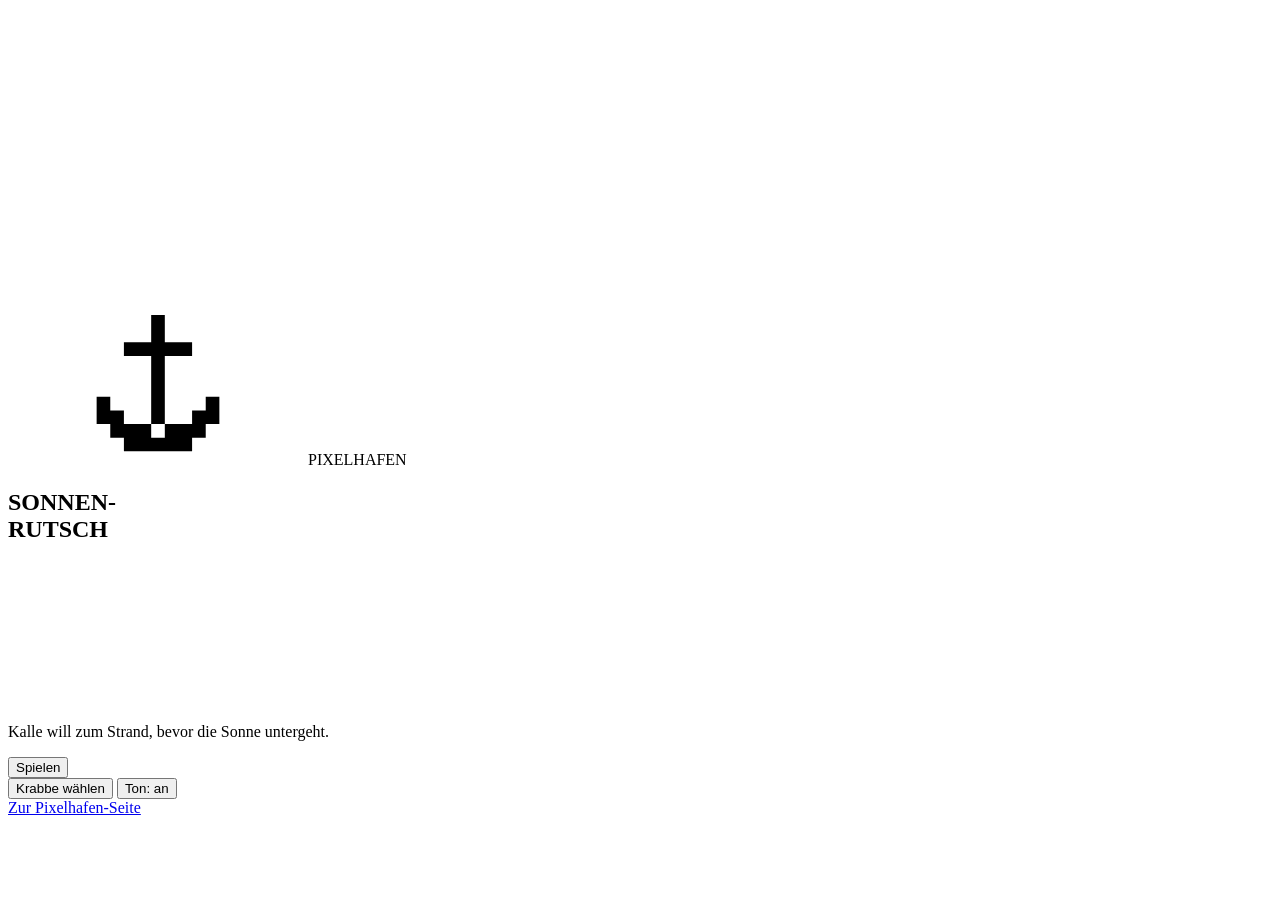
==== quelle/kopf.html @ 20988dbb "Stärkere Schwerkraft in der Luft, Muscheln zum Sammeln Co-Authored-By: Claude Opus 5.5 <noreply@anth" ====
<!DOCTYPE html>
<html lang="de">
<head>
<meta charset="UTF-8">
<meta name="viewport" content="width=device-width, initial-scale=1, viewport-fit=cover">
<title>Sonnenrutsch – Pixelhafen</title>
<meta name="description" content="Kalle die Krabbe rutscht über Dünen, Inseln und Klippen und fliegt über die Hügelkuppen – bevor die Sonne untergeht. Ein-Tasten-Spiel, 12 Strecken. Kostenlos, ohne Anmeldung, ohne Werbung.">
<link rel="manifest" href="manifest.webmanifest">
<meta name="theme-color" content="#10243A">
<meta name="mobile-web-app-capable" content="yes">
<meta name="apple-mobile-web-app-capable" content="yes">
<meta name="apple-mobile-web-app-title" content="Sonnenrutsch">
<meta name="apple-mobile-web-app-status-bar-style" content="black">
<link rel="apple-touch-icon" href="icons/apple-touch-icon.png">
<link rel="icon" type="image/png" sizes="192x192" href="icons/icon-192.png">
<style>
%%BASIS_CSS%%

  /* ---------- Anzeige im Spiel ---------- */
  #hud {
    position: absolute;
    top: 8px; left: 8px; right: 8px;
    z-index: 2;
    display: flex;
    align-items: flex-start;
    gap: 8px;
    pointer-events: none;
  }
  .hudblock {
    flex: 1 1 auto;
    min-width: 0;
    max-width: 520px;
    display: grid;
    gap: 6px;
    padding: 7px 10px 8px;
    background: rgba(16, 36, 58, 0.8);
    border: 2px solid rgba(255, 244, 220, 0.3);
    border-radius: 12px;
  }
  .hudzeile { display: grid; grid-template-columns: 22px 1fr auto; align-items: center; gap: 8px; }
  .hudzeile .ico { width: 22px; height: 22px; display: grid; place-items: center; }
  .hudzeile b { font: 11px/1 var(--retro); color: var(--gelb); min-width: 44px; text-align: right; font-weight: 400; }
  .balken { position: relative; height: 12px; border-radius: 6px; background: rgba(255, 244, 220, 0.16); overflow: visible; }
  .balken > i { position: absolute; left: 0; top: 0; bottom: 0; border-radius: 6px; }
  #tagFuellung { width: 100%; background: linear-gradient(90deg, #ff6a4a, #ffb259 45%, #ffe27a); }
  #wegFuellung { width: 0; background: var(--tuerkis); }
  #wegKrabbe { position: absolute; top: 50%; width: 14px; height: 14px; margin: -7px 0 0 -7px; border-radius: 50%; background: #e8503a; border: 2px solid #3a1418; }
  #wegZiel { position: absolute; right: -4px; top: -6px; width: 10px; height: 22px; }
  #hudTag.knapp b { color: #ff9a7a; }
  #hudTag.knapp #tagFuellung { animation: puls 0.8s ease-in-out infinite; }
  @keyframes puls { 50% { filter: brightness(1.5); } }
  #hudName { display: flex; align-items: center; gap: 6px; font: 600 13px/1.2 var(--body); color: var(--muted); white-space: nowrap; overflow: hidden; }
  #hudTitel { flex: 1 1 auto; min-width: 0; overflow: hidden; text-overflow: ellipsis; }
  #hudMuscheln { display: inline-flex; align-items: center; gap: 5px; flex: none; color: var(--text); font: 11px/1 var(--retro); }
  #hudMuscheln svg { width: 18px; height: 16px; }
  #hudMuscheln.plopp { animation: plopp 0.25s ease-out; }
  @keyframes plopp { 40% { transform: scale(1.3); } }
  #hudName span { color: var(--gelb); font: 10px/1 var(--retro); margin-right: 6px; }
  .hudrechts { display: flex; gap: 6px; margin-left: auto; }
  .rund {
    display: grid; place-items: center;
    width: 44px; height: 44px; padding: 0;
    color: var(--text); cursor: pointer;
    background: rgba(16, 36, 58, 0.82);
    border: 2px solid rgba(255, 244, 220, 0.35);
    border-radius: 12px;
    pointer-events: auto; touch-action: manipulation;
  }
  .rund:hover { background: rgba(31, 64, 102, 0.95); }
  .rund svg { width: 18px; height: 18px; }
  :root:not([data-zustand="bereit"]):not([data-zustand="lauf"]):not([data-zustand="ende"]) #hud { visibility: hidden; }

  /* Kette perfekter Landungen */
  #kette { position: absolute; top: 96px; left: 50%; transform: translateX(-50%); z-index: 2; padding: 4px 10px; color: var(--auf-gelb); background: var(--gelb); border-radius: 8px; font: 10px/1.6 var(--retro); pointer-events: none; }

  /* Erklärung vor dem Start, direkt im Spiel */
  #erklaerung {
    position: absolute; left: 50%; top: 54%;
    z-index: 2;
    width: min(440px, calc(100% - 24px));
    transform: translate(-50%, -50%);
    padding: 14px 16px;
    background: rgba(16, 36, 58, 0.88);
    border: 3px solid var(--gelb);
    border-radius: 14px;
    pointer-events: none;
    text-align: center;
  }
  #erklaerung h2 { font: 12px/1.6 var(--retro); color: var(--gelb); }
  #erklaerung ul { list-style: none; margin: 10px 0 8px; padding: 0; display: grid; gap: 6px; text-align: left; }
  #erklaerung li { display: grid; grid-template-columns: 34px 1fr; align-items: center; gap: 8px; font-size: 15px; line-height: 1.3; }
  #erklaerung li i { display: grid; place-items: center; width: 34px; height: 30px; border-radius: 8px; background: var(--surface-2); font-style: normal; font: 9px/1 var(--retro); color: var(--gelb); }
  #erklaerung .los { margin: 8px 0 0; font: 11px/1.6 var(--retro); color: var(--text); animation: puls 1.2s ease-in-out infinite; }
  :root:not([data-zustand="bereit"]) #erklaerung { display: none; }

  #hinweis {
    position: absolute; left: 50%; bottom: max(14px, env(safe-area-inset-bottom));
    z-index: 2;
    transform: translateX(-50%);
    width: max-content; max-width: calc(100% - 24px);
    padding: 8px 14px;
    color: var(--text);
    background: rgba(16, 36, 58, 0.86);
    border: 2px solid var(--tuerkis);
    border-radius: 12px;
    font: 600 16px/1.35 var(--body);
    text-align: center;
    pointer-events: none;
  }

  .nurTouch { display: none; }
  .touch .nurTouch { display: inline; }
  .touch .nurMaus { display: none; }

  #startKrabbe { display: block; width: 176px; height: 144px; margin: 6px auto 0; }
  .gebiet { --g: var(--tuerkis); }
  @media (min-width: 561px) { .karten { grid-template-columns: repeat(3, minmax(0, 1fr)); } }
  .karte .best { color: var(--muted); font: 600 12px/1.2 var(--body); }

  @media (max-width: 520px) {
    #hud { top: 6px; left: 6px; right: 6px; gap: 6px; }
    .hudblock { padding: 6px 8px; gap: 5px; }
    .hudzeile { grid-template-columns: 18px 1fr auto; gap: 6px; }
    .hudzeile .ico { width: 18px; height: 18px; }
    .hudzeile b { font-size: 9px; min-width: 36px; }
    .rund { width: 40px; height: 40px; }
    .hudrechts { flex-direction: column; gap: 4px; }
    #kette { top: 84px; }
    #erklaerung li { font-size: 14px; }
    #hinweis { font-size: 15px; }
  }
  @media (orientation: landscape) and (max-height: 500px) {
    #startKrabbe { width: 92px; height: 75px; margin-top: 0; }
    .unterzeile { margin-top: 4px; font-size: 15px; }
    h1 { font-size: 18px; }
    .hudblock { max-width: 380px; padding: 5px 8px; gap: 4px; }
    #hudName { font-size: 12px; }
    #erklaerung { top: 58%; padding: 10px 14px; }
    #erklaerung ul { margin: 6px 0 4px; gap: 4px; }
    #erklaerung li { font-size: 14px; }
    #kette { top: 80px; }
  }
</style>
</head>
<body>

<svg width="0" height="0" style="position:absolute" aria-hidden="true">
  <symbol id="logo" viewBox="0 0 11 11"><path fill="currentColor" d="M5 0h1v2H5zM3 2h5v1H3zM5 3h1v5H5zM1 6h1v1H1zM9 6h1v1H9zM1 7h2v1H1zM8 7h2v1H8zM2 8h3v1H2zM6 8h3v1H6zM3 9h5v1H3z"/></symbol>
  <symbol id="schloss" viewBox="0 0 16 16"><path fill="currentColor" d="M5 2h6v1H5zM4 3h1v4H4zM11 3h1v4h-1zM3 7h10v7H3zM7 9h2v3H7z"/></symbol>
  <symbol id="sonne" viewBox="0 0 22 22"><circle cx="11" cy="11" r="5.5" fill="#ffd35a" stroke="#c9962a" stroke-width="1.2"/><g stroke="#ffd35a" stroke-width="2" stroke-linecap="round"><path d="M11 1.5v2.5M11 18v2.5M1.5 11H4M18 11h2.5M4.3 4.3l1.8 1.8M15.9 15.9l1.8 1.8M4.3 17.7l1.8-1.8M15.9 6.1l1.8-1.8"/></g></symbol>
  <symbol id="muschel" viewBox="0 0 18 16"><path d="M9 14.5 2 6.5Q3 1.5 9 1t7 5.5z" fill="#ffc4bc" stroke="#8c3a4a" stroke-width="1.3" stroke-linejoin="round"/><path d="M9 13.5 5 4M9 13.5 9 2M9 13.5 13 4" stroke="#8c3a4a" stroke-width="0.9" opacity=".6"/></symbol>
  <symbol id="flagge" viewBox="0 0 22 22"><path d="M5 2v19" stroke="#fff4dc" stroke-width="2" stroke-linecap="round"/><path d="M6 3h12l-3 4 3 4H6z" fill="#ff805b" stroke="#10243a" stroke-width="1"/></symbol>
</svg>

<div id="app">
  <main id="buehne">
    <canvas id="bild" tabindex="0" role="img" aria-label="Spielfeld von Sonnenrutsch: Kalle die Krabbe rutscht über weiche Hügel an der Küste. Gedrückt halten macht Kalle schwer, loslassen lässt ihn über die Kuppen fliegen. Leertaste, Maus oder Finger."></canvas>

    <div id="hud">
      <div class="hudblock">
        <div id="hudName"><span id="hudNr">1</span><em id="hudTitel" style="font-style:normal"></em><b id="hudMuscheln" title="Muscheln" aria-label="Muscheln"><svg viewBox="0 0 18 16" aria-hidden="true"><use href="#muschel"/></svg><span id="muschelZahl">0</span></b></div>
        <div class="hudzeile" id="hudTag" title="Tageslicht">
          <span class="ico"><svg width="22" height="22" aria-hidden="true"><use href="#sonne"/></svg></span>
          <div class="balken" role="meter" aria-label="Tageslicht" aria-valuemin="0" aria-valuemax="100" aria-valuenow="100" id="tagBalken"><i id="tagFuellung"></i></div>
          <b id="tagText">0:00</b>
        </div>
        <div class="hudzeile" id="hudWeg" title="Strecke bis zum Ziel">
          <span class="ico"><svg width="22" height="22" aria-hidden="true"><use href="#flagge"/></svg></span>
          <div class="balken" role="meter" aria-label="Strecke" aria-valuemin="0" aria-valuemax="100" aria-valuenow="0" id="wegBalken"><i id="wegFuellung"></i><span id="wegKrabbe"></span></div>
          <b id="wegText">0 %</b>
        </div>
      </div>
      <div class="hudrechts">
        <button class="rund" id="neuKnopfHud" type="button" aria-label="Strecke neu starten (R)">
          <svg viewBox="0 0 16 16" fill="currentColor" shape-rendering="crispEdges" aria-hidden="true"><path d="M5 2h6v1H5zM3 3h2v1H3zM11 3h2v1h-2zM2 4h1v2H2zM13 4h1v1h-1zM2 6h1v4H2zM2 10h1v2H2zM3 12h2v1H3zM5 13h6v1H5zM11 12h2v1h-2zM13 10h1v2h-1zM10 5h4v1h-4zM13 2h1v3h-1z"/></svg>
        </button>
        <button class="rund" id="pauseKnopf" type="button" aria-label="Pause (P)">
          <svg viewBox="0 0 16 16" fill="currentColor" shape-rendering="crispEdges" aria-hidden="true"><path d="M4 3h3v10H4zM9 3h3v10H9z"/></svg>
        </button>
      </div>
    </div>

    <div id="kette" hidden></div>

    <div id="erklaerung" aria-live="polite">
      <h2 id="erklTitel">LERNSTRECKE</h2>
      <ul id="erklListe">
        <li><i>HALT</i><span><b>Gedrückt halten:</b> Kalle macht sich schwer und rutscht schneller bergab.</span></li>
        <li><i>LOS</i><span><b>Vor dem Anstieg loslassen:</b> Der Schwung trägt ihn über die Kuppe in die Luft.</span></li>
        <li><i>☀</i><span>Erreiche das Ziel, bevor die Sonne untergeht.</span></li>
        <li><i><svg width="22" height="20" aria-hidden="true"><use href="#muschel"/></svg></i><span>Sammle Muscheln – goldene zählen fünffach.</span></li>
      </ul>
      <p class="los"><span class="nurMaus">Leertaste oder Maus halten</span><span class="nurTouch">Bildschirm gedrückt halten</span> zum Losrutschen</p>
    </div>

    <p id="hinweis" role="status" aria-live="polite" hidden></p>
  </main>
</div>
<p id="ansage" class="sr" aria-live="polite"></p>

<div id="fenster">
  <div class="tafel" role="dialog" aria-modal="true" aria-labelledby="fStartTitel">

    <section id="fStart">
      <p class="marke"><svg aria-hidden="true"><use href="#logo"/></svg>PIXELHAFEN</p>
      <h1 data-titel>SONNEN-<br>RUTSCH</h1>
      <canvas id="startKrabbe" width="352" height="288" aria-hidden="true"></canvas>
      <p class="unterzeile">Kalle will zum Strand, bevor die Sonne untergeht.</p>
      <div class="knoepfe">
        <button class="btn main" id="spielenKnopf" type="button">Spielen</button>
        <div class="knoepfe zwei" style="margin-top:0">
          <button class="btn klein" id="krabbeWahlKnopf" type="button">Krabbe wählen</button>
          <button class="btn klein js-ton" type="button" aria-pressed="true">Ton: an</button>
        </div>
        <a class="btn klein" href="https://moje9328.github.io/spiele/">Zur Pixelhafen-Seite</a>
      </div>
    </section>

    <section id="fKrabben" hidden>
      <h2 data-titel>Krabbe wählen</h2>
      <p class="hinweistext">Alle Krabben rutschen und fliegen gleich. Sie sehen nur anders aus.</p>
      <div class="krabbenliste" id="krabbenListe"></div>
      <div class="knoepfe"><button class="btn main" id="krabbenFertig" type="button">Fertig</button></div>
    </section>

    <section id="fLevel" hidden>
      <div class="zeile zurueck">
        <h2 data-titel>Strecke wählen</h2>
        <button class="btn klein" id="levelZurueck" type="button">Zurück</button>
      </div>
      <div id="gebietListe"></div>
    </section>

    <section id="fPause" hidden>
      <h2 data-titel>Kurze Pause</h2>
      <p class="hinweistext">Die Sonne wartet, bis du weiterspielst.</p>
      <div class="knoepfe">
        <button class="btn main" id="weiterKnopf" type="button">Weiter</button>
        <button class="btn klein" id="neuKnopf" type="button">Neu starten</button>
        <div class="knoepfe zwei" style="margin-top:0">
          <button class="btn klein" id="pauseLevelKnopf" type="button">Streckenwahl</button>
          <button class="btn klein js-ton" type="button" aria-pressed="true">Ton: an</button>
        </div>
      </div>
    </section>

    <section id="fErfolg" hidden>
      <h2 data-titel id="erfolgTitel">Geschafft!</h2>
      <canvas id="erfolgKrabbe" width="220" height="180" aria-hidden="true"></canvas>
      <p class="spruch" id="erfolgSpruch"></p>
      <div class="sternreihe" aria-hidden="true"><span>★</span><span>★</span><span>★</span></div>
      <p class="sr" id="sterneText"></p>
      <dl class="zahlen">
        <div class="gross"><dt>Zeit</dt><dd id="eZeit">0</dd></div>
        <div><dt>Tageslicht übrig</dt><dd id="eRest">0</dd></div>
        <div><dt>Perfekte Landungen</dt><dd id="ePerfekt">0</dd></div>
        <div><dt>Muscheln</dt><dd id="eMuscheln">0</dd></div>
        <div><dt>Weitester Flug</dt><dd id="eWeit">0</dd></div>
        <div><dt>Bestzeit</dt><dd id="eBest">0</dd></div>
      </dl>
      <p class="hervor" id="neuBest" hidden>NEUE BESTZEIT!</p>
      <p class="hinweistext" id="sternInfo"></p>
      <div class="knoepfe">
        <button class="btn main" id="weiterLevelKnopf" type="button">Nächste Strecke</button>
        <div class="knoepfe zwei" style="margin-top:0">
          <button class="btn klein" id="nochmalErfolgKnopf" type="button">Noch einmal</button>
          <button class="btn klein" id="erfolgLevelKnopf" type="button">Streckenwahl</button>
        </div>
      </div>
    </section>

    <section id="fNacht" hidden>
      <h2 data-titel>Die Sonne ist weg!</h2>
      <canvas id="nachtKrabbe" width="220" height="180" aria-hidden="true"></canvas>
      <p class="spruch" id="nachtSpruch"></p>
      <dl class="zahlen">
        <div class="gross"><dt>Geschafft</dt><dd id="nAnteil">0 %</dd></div>
        <div><dt>Fehlten noch</dt><dd id="nRest">0 m</dd></div>
        <div><dt>Muscheln</dt><dd id="nMuscheln">0</dd></div>
        <div><dt>Perfekte Landungen</dt><dd id="nPerfekt">0</dd></div>
        <div><dt>Bisher am weitesten</dt><dd id="nBest">0 %</dd></div>
      </dl>
      <p class="hinweistext" id="nachtTipp"></p>
      <div class="knoepfe">
        <button class="btn main" id="nochmalKnopf" type="button">Sofort nochmal</button>
        <button class="btn klein" id="nachtLevelKnopf" type="button">Streckenwahl</button>
      </div>
    </section>

  </div>
</div>

<script>
%%SPIEL%%
</script>
</body>
</html>
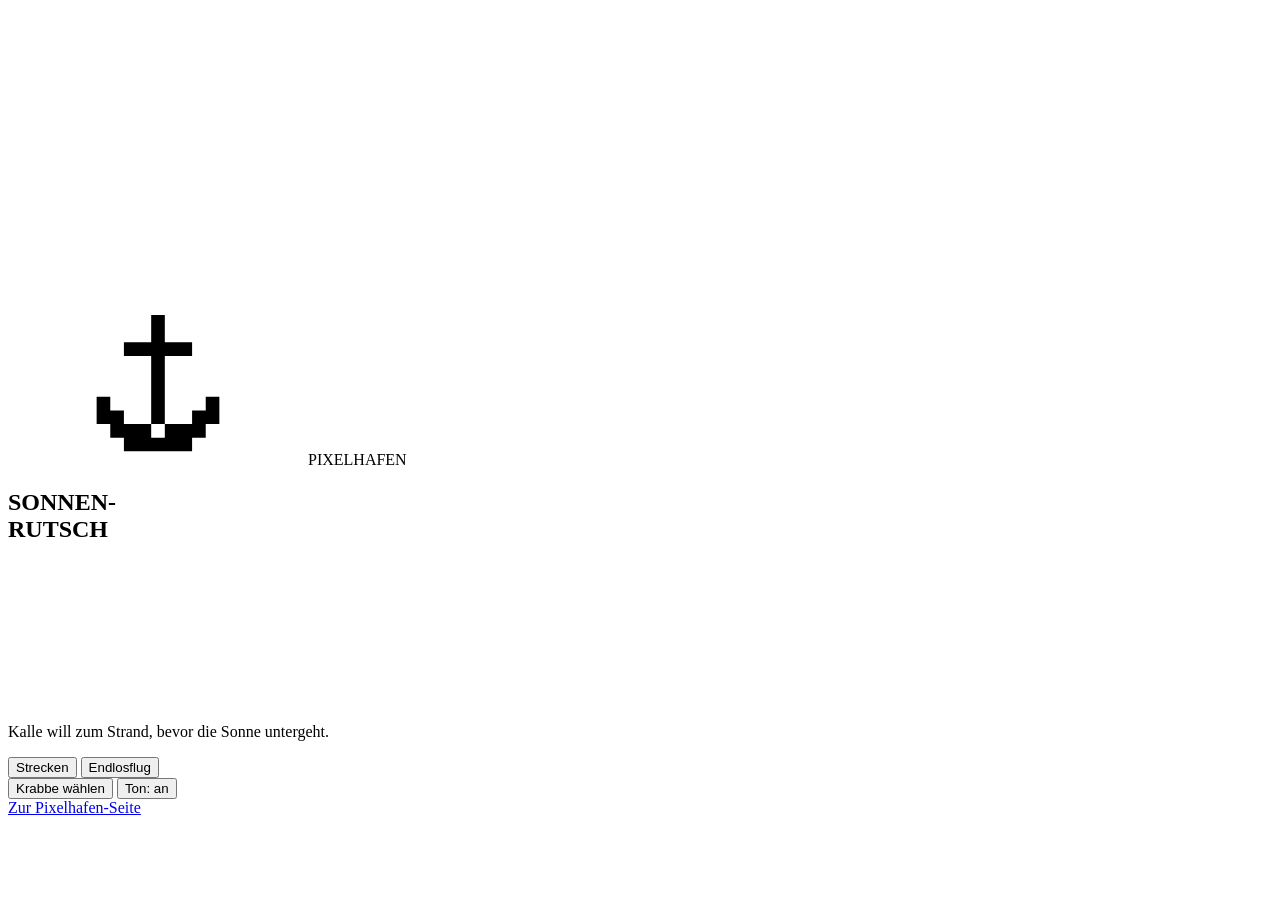
==== commit 28c8e0c3: "Doppeltes Spieltempo, Endlosflug mit Sonnenuntergang als Zeitdruck Co-Authored-By: Claude Opus 5.5 <" ====
--- a/quelle/kopf.html
+++ b/quelle/kopf.html
@@ -47,10 +47,18 @@
   #wegKrabbe { position: absolute; top: 50%; width: 14px; height: 14px; margin: -7px 0 0 -7px; border-radius: 50%; background: #e8503a; border: 2px solid #3a1418; }
   #wegZiel { position: absolute; right: -4px; top: -6px; width: 10px; height: 22px; }
   #hudTag.knapp b { color: #ff9a7a; }
-  #hudTag.knapp #tagFuellung { animation: puls 0.8s ease-in-out infinite; }
   @keyframes puls { 50% { filter: brightness(1.5); } }
   #hudName { display: flex; align-items: center; gap: 6px; font: 600 13px/1.2 var(--body); color: var(--muted); white-space: nowrap; overflow: hidden; }
   #hudTitel { flex: 1 1 auto; min-width: 0; overflow: hidden; text-overflow: ellipsis; }
+  #hudEndlos { display: flex; justify-content: space-between; gap: 10px; font: 600 13px/1.2 var(--body); color: var(--muted); }
+  #hudEndlos b { color: var(--gelb); font: 11px/1.2 var(--retro); font-weight: 400; }
+  :root:not([data-modus="endlos"]) #hudEndlos { display: none; }
+  :root[data-modus="endlos"] #hudNr, :root[data-modus="endlos"] #erklZiel { display: none; }
+  #bonus { position: absolute; top: 100px; left: 12px; z-index: 3; padding: 6px 12px; color: var(--auf-gelb); background: var(--gelb); border-radius: 10px; font: 11px/1.5 var(--retro); pointer-events: none; opacity: 0; transform: translateY(6px); transition: opacity .2s, transform .2s; }
+  #bonus.zeigen { opacity: 1; transform: none; }
+  #erklEndlos { margin: 8px 0 0; font-size: 15px; line-height: 1.4; }
+  .rekordzeile { margin: 8px 0 0; text-align: center; color: var(--muted); font-size: 14px; }
+  .rekordzeile b { color: var(--gelb); font: 11px/1.4 var(--retro); font-weight: 400; }
   #hudMuscheln { display: inline-flex; align-items: center; gap: 5px; flex: none; color: var(--text); font: 11px/1 var(--retro); }
   #hudMuscheln svg { width: 18px; height: 16px; }
   #hudMuscheln.plopp { animation: plopp 0.25s ease-out; }
@@ -68,6 +76,9 @@
   }
   .rund:hover { background: rgba(31, 64, 102, 0.95); }
   .rund svg { width: 18px; height: 18px; }
+  #tonKnopfHud .aus { display: none; }
+  #tonKnopfHud[aria-pressed="false"] .aus { display: inline; }
+  #tonKnopfHud[aria-pressed="false"] .welle { display: none; }
   :root:not([data-zustand="bereit"]):not([data-zustand="lauf"]):not([data-zustand="ende"]) #hud { visibility: hidden; }
 
   /* Kette perfekter Landungen */
@@ -118,6 +129,8 @@
   .karte .best { color: var(--muted); font: 600 12px/1.2 var(--body); }
 
   @media (max-width: 520px) {
+    #bonus { top: 118px; left: 8px; }
+    #hudEndlos { font-size: 12px; }
     #hud { top: 6px; left: 6px; right: 6px; gap: 6px; }
     .hudblock { padding: 6px 8px; gap: 5px; }
     .hudzeile { grid-template-columns: 18px 1fr auto; gap: 6px; }
@@ -164,16 +177,20 @@
           <div class="balken" role="meter" aria-label="Tageslicht" aria-valuemin="0" aria-valuemax="100" aria-valuenow="100" id="tagBalken"><i id="tagFuellung"></i></div>
           <b id="tagText">0:00</b>
         </div>
-        <div class="hudzeile" id="hudWeg" title="Strecke bis zum Ziel">
+        <div class="hudzeile" id="hudWeg" title="Strecke">
           <span class="ico"><svg width="22" height="22" aria-hidden="true"><use href="#flagge"/></svg></span>
           <div class="balken" role="meter" aria-label="Strecke" aria-valuemin="0" aria-valuemax="100" aria-valuenow="0" id="wegBalken"><i id="wegFuellung"></i><span id="wegKrabbe"></span></div>
           <b id="wegText">0 %</b>
         </div>
+        <div id="hudEndlos"><span>Punkte <b id="punkteZahl">0</b></span><span>Rekord <b id="rekordZahl">0 m</b></span></div>
       </div>
       <div class="hudrechts">
         <button class="rund" id="neuKnopfHud" type="button" aria-label="Strecke neu starten (R)">
           <svg viewBox="0 0 16 16" fill="currentColor" shape-rendering="crispEdges" aria-hidden="true"><path d="M5 2h6v1H5zM3 3h2v1H3zM11 3h2v1h-2zM2 4h1v2H2zM13 4h1v1h-1zM2 6h1v4H2zM2 10h1v2H2zM3 12h2v1H3zM5 13h6v1H5zM11 12h2v1h-2zM13 10h1v2h-1zM10 5h4v1h-4zM13 2h1v3h-1z"/></svg>
         </button>
+        <button class="rund" id="tonKnopfHud" type="button" aria-label="Ton an/aus (M)" aria-pressed="true">
+          <svg viewBox="0 0 16 16" fill="currentColor" shape-rendering="crispEdges" aria-hidden="true"><path d="M2 6h3v4H2zM5 5h1v6H5zM6 4h1v8H6zM7 3h1v10H7z"/><path class="welle" d="M10 6h1v4h-1zM12 4h1v8h-1z"/><path class="aus" d="M10 5h1v1h-1zM11 6h1v1h-1zM12 7h1v2h-1zM13 9h1v1h-1zM14 10h1v1h-1zM14 5h1v1h-1zM13 6h1v1h-1zM11 9h1v1h-1zM10 10h1v1h-1z"/></svg>
+        </button>
         <button class="rund" id="pauseKnopf" type="button" aria-label="Pause (P)">
           <svg viewBox="0 0 16 16" fill="currentColor" shape-rendering="crispEdges" aria-hidden="true"><path d="M4 3h3v10H4zM9 3h3v10H9z"/></svg>
         </button>
@@ -181,13 +198,15 @@
     </div>
 
     <div id="kette" hidden></div>
+    <div id="bonus" role="status" aria-live="polite"></div>
 
     <div id="erklaerung" aria-live="polite">
       <h2 id="erklTitel">LERNSTRECKE</h2>
+      <p id="erklEndlos" hidden>Flieg dem Sonnenuntergang davon! Erreiche die nächste Distanzmarke und lande sauber, um Tageslicht zu gewinnen.</p>
       <ul id="erklListe">
         <li><i>HALT</i><span><b>Gedrückt halten:</b> Kalle macht sich schwer und rutscht schneller bergab.</span></li>
         <li><i>LOS</i><span><b>Vor dem Anstieg loslassen:</b> Der Schwung trägt ihn über die Kuppe in die Luft.</span></li>
-        <li><i>☀</i><span>Erreiche das Ziel, bevor die Sonne untergeht.</span></li>
+        <li id="erklZiel"><i>☀</i><span>Erreiche das Ziel, bevor die Sonne untergeht.</span></li>
         <li><i><svg width="22" height="20" aria-hidden="true"><use href="#muschel"/></svg></i><span>Sammle Muscheln – goldene zählen fünffach.</span></li>
       </ul>
       <p class="los"><span class="nurMaus">Leertaste oder Maus halten</span><span class="nurTouch">Bildschirm gedrückt halten</span> zum Losrutschen</p>
@@ -207,7 +226,9 @@
       <canvas id="startKrabbe" width="352" height="288" aria-hidden="true"></canvas>
       <p class="unterzeile">Kalle will zum Strand, bevor die Sonne untergeht.</p>
       <div class="knoepfe">
-        <button class="btn main" id="spielenKnopf" type="button">Spielen</button>
+        <button class="btn main" id="spielenKnopf" type="button">Strecken</button>
+        <button class="btn main" id="endlosKnopf" type="button">Endlosflug</button>
+        <p class="rekordzeile" id="endlosRekordStart" hidden>Endlos-Rekord: <b id="startRekord">0 m</b></p>
         <div class="knoepfe zwei" style="margin-top:0">
           <button class="btn klein" id="krabbeWahlKnopf" type="button">Krabbe wählen</button>
           <button class="btn klein js-ton" type="button" aria-pressed="true">Ton: an</button>
@@ -269,6 +290,26 @@
       </div>
     </section>
 
+    <section id="fEndlos" hidden>
+      <h2 data-titel id="endlosTitel">Die Sonne ist untergegangen</h2>
+      <canvas id="endlosKrabbe" width="220" height="180" aria-hidden="true"></canvas>
+      <p class="spruch" id="endlosSpruch"></p>
+      <dl class="zahlen">
+        <div class="gross"><dt>Strecke</dt><dd id="enStrecke">0 m</dd></div>
+        <div class="gross"><dt>Punkte</dt><dd id="enPunkte">0</dd></div>
+        <div><dt>Muscheln</dt><dd id="enMuscheln">0</dd></div>
+        <div><dt>Perfekte Landungen</dt><dd id="enPerfekt">0</dd></div>
+        <div><dt>Gewonnenes Tageslicht</dt><dd id="enBonus">0 s</dd></div>
+        <div><dt>Rekord Strecke</dt><dd id="enRekord">0 m</dd></div>
+        <div><dt>Rekord Punkte</dt><dd id="enRekordPunkte">0</dd></div>
+      </dl>
+      <p class="hervor" id="enNeu" hidden>NEUER REKORD!</p>
+      <div class="knoepfe">
+        <button class="btn main" id="endlosNochmal" type="button">Sofort nochmal</button>
+        <button class="btn klein" id="endlosMenue" type="button">Zum Menü</button>
+      </div>
+    </section>
+
     <section id="fNacht" hidden>
       <h2 data-titel>Die Sonne ist weg!</h2>
       <canvas id="nachtKrabbe" width="220" height="180" aria-hidden="true"></canvas>
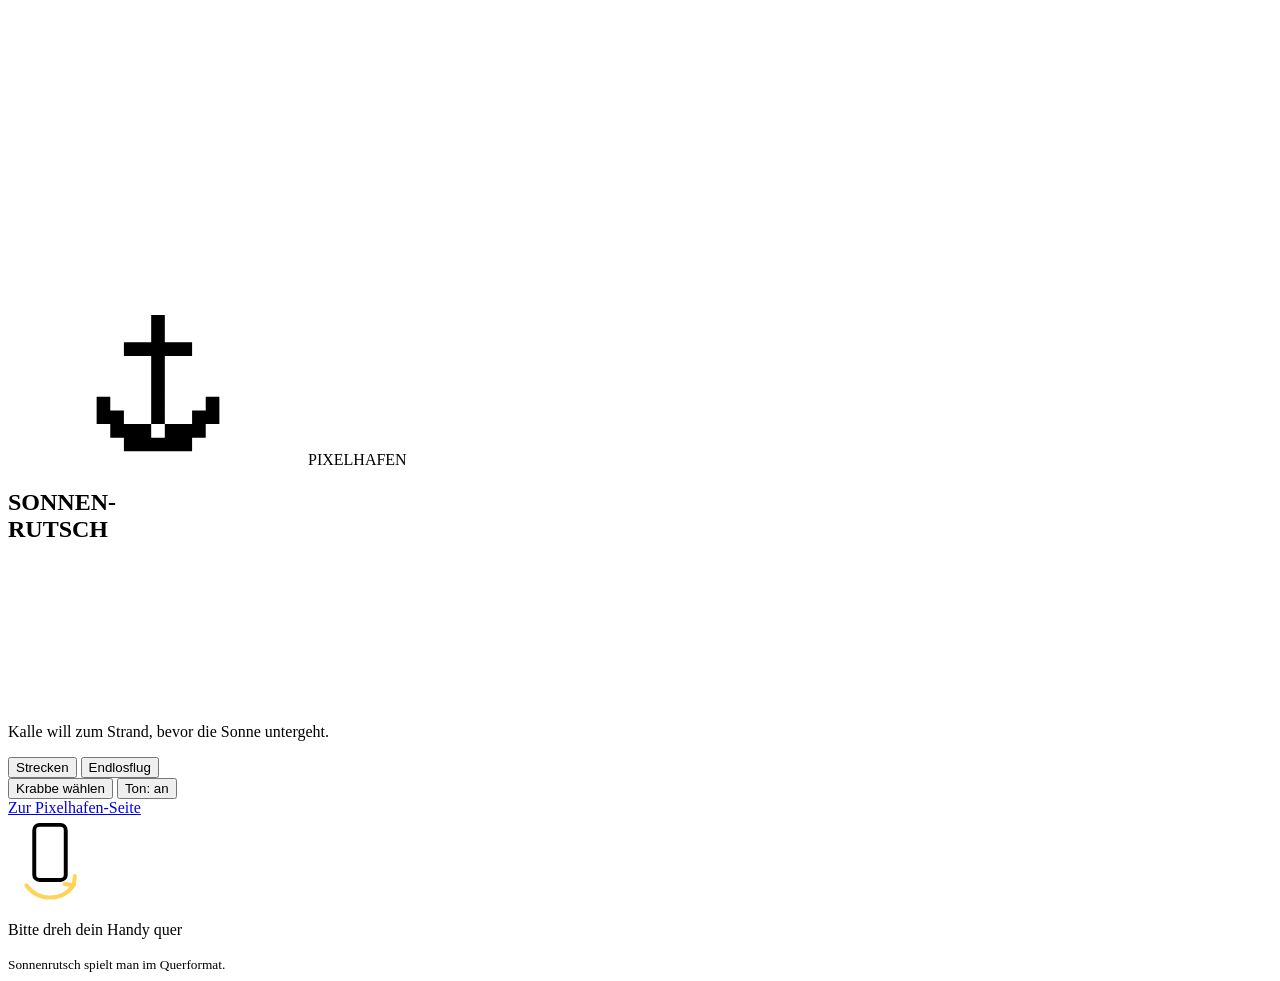
==== commit 957adf7e: "Nur Querformat auf dem Handy, Bildgröße wird jedes Bild geprüft (kein gestauchtes Bild) Co-Authored-" ====
--- a/quelle/kopf.html
+++ b/quelle/kopf.html
@@ -148,7 +148,7 @@
     h1 { font-size: 18px; }
     .hudblock { max-width: 380px; padding: 5px 8px; gap: 4px; }
     #hudName { font-size: 12px; }
-    #erklaerung { top: 58%; padding: 10px 14px; }
+    #erklaerung { top: 58%; padding: 10px 14px; width: min(540px, calc(100% - 24px)); }
     #erklaerung ul { margin: 6px 0 4px; gap: 4px; }
     #erklaerung li { font-size: 14px; }
     #kette { top: 80px; }
@@ -167,7 +167,7 @@
 
 <div id="app">
   <main id="buehne">
-    <canvas id="bild" tabindex="0" role="img" aria-label="Spielfeld von Sonnenrutsch: Kalle die Krabbe rutscht über weiche Hügel an der Küste. Gedrückt halten macht Kalle schwer, loslassen lässt ihn über die Kuppen fliegen. Leertaste, Maus oder Finger."></canvas>
+    <canvas id="bild" tabindex="0" role="img" aria-label="Spielfeld von Sonnenrutsch: Kalle die Krabbe rutscht über weiche Hügel an der Küste. Gedrückt halten lässt Kalle loslaufen und macht ihn schwer, loslassen lässt ihn über die Kuppen fliegen. Leertaste, Maus oder Finger."></canvas>
 
     <div id="hud">
       <div class="hudblock">
@@ -204,7 +204,7 @@
       <h2 id="erklTitel">LERNSTRECKE</h2>
       <p id="erklEndlos" hidden>Flieg dem Sonnenuntergang davon! Erreiche die nächste Distanzmarke und lande sauber, um Tageslicht zu gewinnen.</p>
       <ul id="erklListe">
-        <li><i>HALT</i><span><b>Gedrückt halten:</b> Kalle macht sich schwer und rutscht schneller bergab.</span></li>
+        <li><i>HALT</i><span><b>Gedrückt halten:</b> Kalle läuft los und rutscht schwer bergab.</span></li>
         <li><i>LOS</i><span><b>Vor dem Anstieg loslassen:</b> Der Schwung trägt ihn über die Kuppe in die Luft.</span></li>
         <li id="erklZiel"><i>☀</i><span>Erreiche das Ziel, bevor die Sonne untergeht.</span></li>
         <li><i><svg width="22" height="20" aria-hidden="true"><use href="#muschel"/></svg></i><span>Sammle Muscheln – goldene zählen fünffach.</span></li>
@@ -334,5 +334,14 @@
 <script>
 %%SPIEL%%
 </script>
+<div id="drehen" role="alert" aria-live="assertive">
+  <svg viewBox="0 0 64 64" width="84" height="84" aria-hidden="true">
+    <rect x="20" y="6" width="24" height="42" rx="4" fill="none" stroke="currentColor" stroke-width="3"/>
+    <path d="M14 52 A22 22 0 0 0 50 52" fill="none" stroke="#FFD35A" stroke-width="3" stroke-linecap="round"/>
+    <path d="M50 52 l-7 -1 M50 52 l1 -7" stroke="#FFD35A" stroke-width="3" stroke-linecap="round"/>
+  </svg>
+  <p>Bitte dreh dein Handy quer</p>
+  <small>Sonnenrutsch spielt man im Querformat.</small>
+</div>
 </body>
 </html>
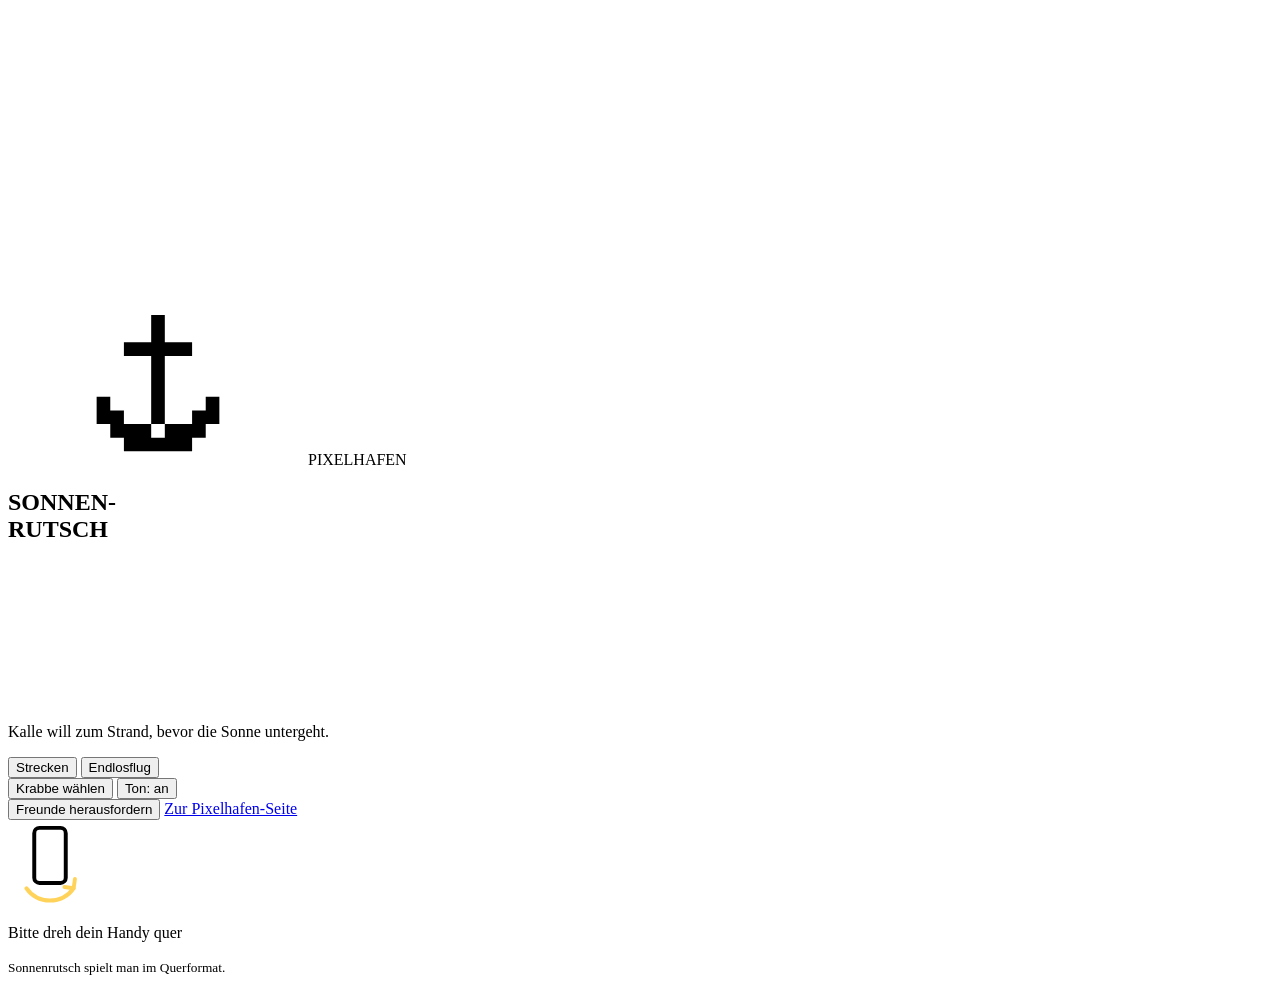
==== commit ddb4ab37: "Freunde herausfordern: Rangliste und Teilen-Link Co-Authored-By: Claude Opus 5.5 <noreply@anthropic." ====
--- a/quelle/kopf.html
+++ b/quelle/kopf.html
@@ -225,6 +225,7 @@
       <h1 data-titel>SONNEN-<br>RUTSCH</h1>
       <canvas id="startKrabbe" width="352" height="288" aria-hidden="true"></canvas>
       <p class="unterzeile">Kalle will zum Strand, bevor die Sonne untergeht.</p>
+      <p class="duell" id="startDuell" hidden></p>
       <div class="knoepfe">
         <button class="btn main" id="spielenKnopf" type="button">Strecken</button>
         <button class="btn main" id="endlosKnopf" type="button">Endlosflug</button>
@@ -233,7 +234,10 @@
           <button class="btn klein" id="krabbeWahlKnopf" type="button">Krabbe wählen</button>
           <button class="btn klein js-ton" type="button" aria-pressed="true">Ton: an</button>
         </div>
-        <a class="btn klein" href="https://moje9328.github.io/spiele/">Zur Pixelhafen-Seite</a>
+        <div class="knoepfe zwei" style="margin-top:0">
+          <button class="btn klein" id="freundeKnopf" type="button">Freunde herausfordern</button>
+          <a class="btn klein" href="https://moje9328.github.io/spiele/">Zur Pixelhafen-Seite</a>
+        </div>
       </div>
     </section>
 
@@ -304,8 +308,10 @@
         <div><dt>Rekord Punkte</dt><dd id="enRekordPunkte">0</dd></div>
       </dl>
       <p class="hervor" id="enNeu" hidden>NEUER REKORD!</p>
+      <p class="hinweistext" id="enDuell"></p>
       <div class="knoepfe">
         <button class="btn main" id="endlosNochmal" type="button">Sofort nochmal</button>
+        <button class="btn klein" id="endlosFreunde" type="button">Freunde herausfordern</button>
         <button class="btn klein" id="endlosMenue" type="button">Zum Menü</button>
       </div>
     </section>
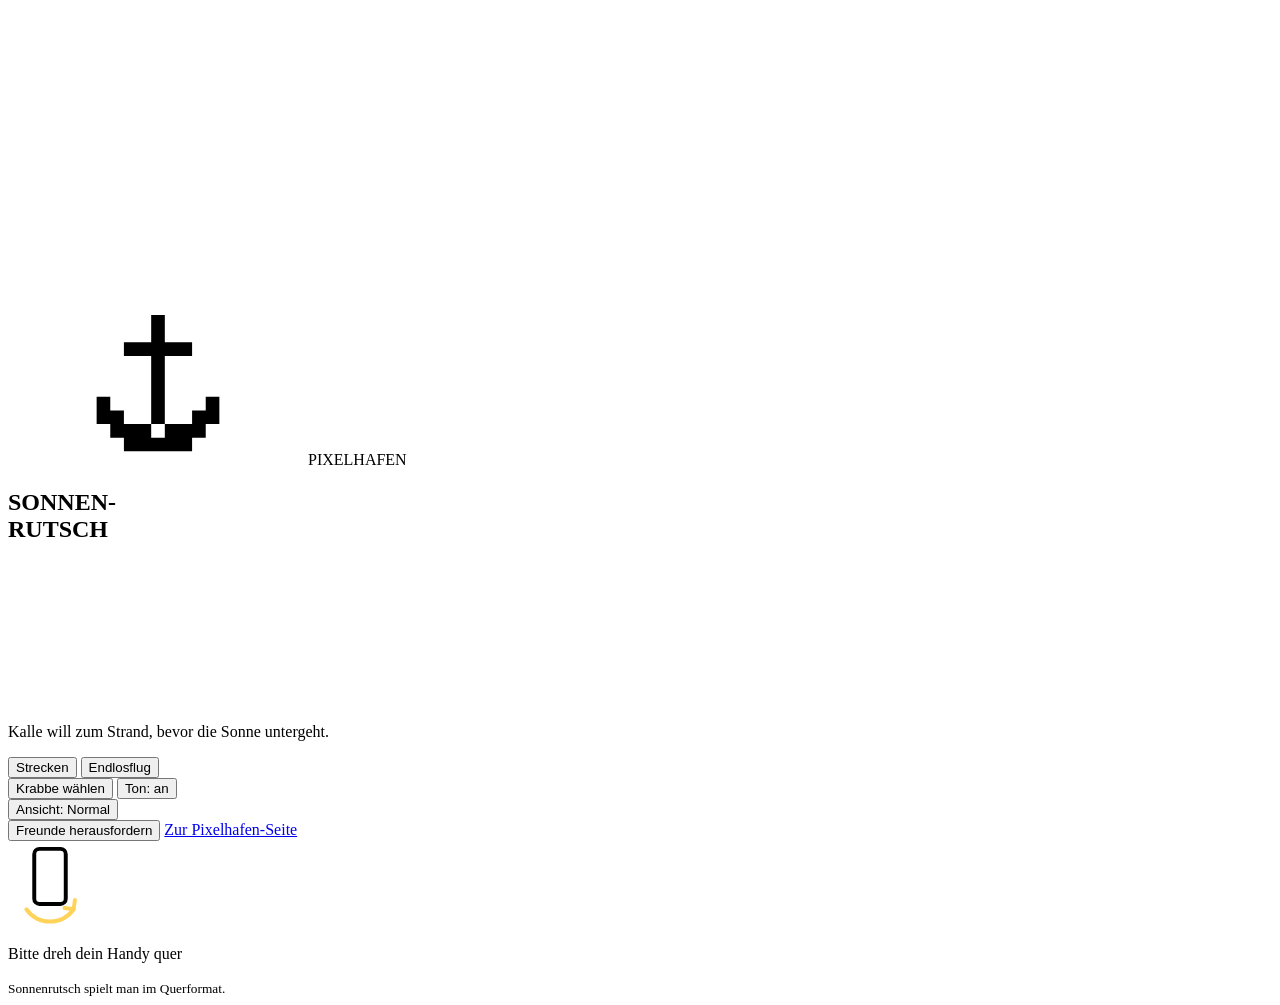
==== commit 3c6efbf3: "Handy: zweispaltige Fenster ohne Scrollen, Ansicht-Knopf, robusterer Ton (iPhone-Stumm-Schalter, unt" ====
--- a/quelle/kopf.html
+++ b/quelle/kopf.html
@@ -153,6 +153,55 @@
     #erklaerung li { font-size: 14px; }
     #kette { top: 80px; }
   }
+  /* Flache Handy-Bildschirme (Querformat): Start- und Ergebnisfenster zweispaltig, damit sie ohne Scrollen auf den
+     Bildschirm passen (vorher 412–550 px hoch auf 320–390 px Bildschirmhöhe). Links Bild und Text, rechts Zahlen und Knöpfe. */
+  .links, .rechts { display: contents; }
+  @media (orientation: landscape) and (max-height: 500px) {
+    #fenster { padding: max(6px, env(safe-area-inset-top)) max(10px, env(safe-area-inset-right)) max(6px, env(safe-area-inset-bottom)) max(10px, env(safe-area-inset-left)); }
+    .tafel { padding: 10px 14px; }
+    #fStart, #fErfolg, #fNacht, #fEndlos { display: grid; grid-template-columns: minmax(130px, 0.7fr) 1.5fr; column-gap: 16px; align-items: center; }
+    #fStart.tafelInnen, .links, .rechts { display: block; }
+    #fErfolg > h2, #fNacht > h2, #fEndlos > h2 { grid-column: 1 / -1; text-align: center; margin-bottom: 4px; font-size: 14px; }
+    .tafel:has(#fStart:not([hidden])), .tafel:has(#fErfolg:not([hidden])), .tafel:has(#fNacht:not([hidden])), .tafel:has(#fEndlos:not([hidden])) { width: min(720px, 100%); }
+    #fStart h1 { font-size: 17px; }
+    #fStart .unterzeile { margin-top: 4px; font-size: 13px; }
+    #startKrabbe { width: 84px; height: 69px; margin: 2px auto 0; }
+    #erfolgKrabbe, #nachtKrabbe, #endlosKrabbe { width: 84px; height: 69px; margin: 0 auto; }
+    .spruch { margin: 4px 0 0; font-size: 13px; text-align: center; }
+    .sternreihe { font-size: 26px; margin: 4px 0 0; }
+    .zahlen { grid-template-columns: 1fr 1fr; gap: 3px 14px; margin-top: 0; }
+    .zahlen div { padding-bottom: 2px; gap: 6px; }
+    .zahlen dt { font-size: 11px; }
+    .zahlen dd { font-size: 11px; }
+    .zahlen .gross dd { font-size: 14px; }
+    .hervor { margin: 5px 0 0; padding: 4px 8px; font-size: 9px; }
+    .hinweistext { margin: 5px 0 0; font-size: 12px; }
+    .knoepfe { margin-top: 6px; gap: 6px; }
+    .knoepfe .knoepfe { margin-top: 0; }
+    .btn { min-height: 40px; padding: 6px 10px; font-size: 14px; }
+    .btn.main { min-height: 42px; font-size: 13px; }
+    .btn.klein { min-height: 40px; font-size: 13px; }
+    .rekordzeile { margin: 3px 0 0; font-size: 12px; }
+    #fPause .knoepfe { margin-top: 8px; }
+  }
+  /* Flache Handy-Bildschirme (Querformat): Anzeige kompakt, damit mehr vom Spiel zu sehen ist und die Kamera näher heranzoomt.
+     Name oben, Tageslicht und Strecke nebeneinander, Punkte/Rekord klein darunter. */
+  @media (orientation: landscape) and (max-height: 500px) {
+    #hud { top: 4px; left: 6px; right: 6px; gap: 6px; }
+    .hudblock { max-width: 460px; grid-template-columns: 1fr 1fr; column-gap: 10px; row-gap: 3px; padding: 4px 8px 5px; }
+    #hudName, #hudEndlos { grid-column: 1 / -1; font-size: 12px; line-height: 1.1; }
+    .hudzeile { grid-template-columns: 16px 1fr auto; gap: 5px; }
+    .hudzeile .ico { width: 16px; height: 16px; }
+    .hudzeile .ico svg { width: 16px; height: 16px; }
+    .hudzeile b { font-size: 10px; min-width: 34px; }
+    .balken { height: 10px; border-radius: 5px; }
+    #wegKrabbe { width: 11px; height: 11px; margin: -5.5px 0 0 -5.5px; }
+    #hudEndlos { font-size: 11px; }
+    #hudEndlos b { font-size: 10px; }
+    .hudrechts { gap: 4px; }
+    #bonus { top: 66px; left: 8px; }
+    #kette { top: 62px; }
+  }
 </style>
 </head>
 <body>
@@ -221,23 +270,31 @@
   <div class="tafel" role="dialog" aria-modal="true" aria-labelledby="fStartTitel">
 
     <section id="fStart">
+      <div class="links">
       <p class="marke"><svg aria-hidden="true"><use href="#logo"/></svg>PIXELHAFEN</p>
       <h1 data-titel>SONNEN-<br>RUTSCH</h1>
       <canvas id="startKrabbe" width="352" height="288" aria-hidden="true"></canvas>
       <p class="unterzeile">Kalle will zum Strand, bevor die Sonne untergeht.</p>
+      </div>
+      <div class="rechts">
       <p class="duell" id="startDuell" hidden></p>
       <div class="knoepfe">
         <button class="btn main" id="spielenKnopf" type="button">Strecken</button>
         <button class="btn main" id="endlosKnopf" type="button">Endlosflug</button>
         <p class="rekordzeile" id="endlosRekordStart" hidden>Endlos-Rekord: <b id="startRekord">0 m</b></p>
+        <p class="rekordzeile" id="endlosRekordAlt" hidden>Rekord vor dem Update: <b id="startRekordAlt">0 m</b></p>
         <div class="knoepfe zwei" style="margin-top:0">
           <button class="btn klein" id="krabbeWahlKnopf" type="button">Krabbe wählen</button>
           <button class="btn klein js-ton" type="button" aria-pressed="true">Ton: an</button>
         </div>
         <div class="knoepfe zwei" style="margin-top:0">
+          <button class="btn klein js-ansicht" type="button">Ansicht: Normal</button>
+        </div>
+        <div class="knoepfe zwei" style="margin-top:0">
           <button class="btn klein" id="freundeKnopf" type="button">Freunde herausfordern</button>
           <a class="btn klein" href="https://moje9328.github.io/spiele/">Zur Pixelhafen-Seite</a>
         </div>
+      </div>
       </div>
     </section>
 
@@ -266,15 +323,19 @@
           <button class="btn klein" id="pauseLevelKnopf" type="button">Streckenwahl</button>
           <button class="btn klein js-ton" type="button" aria-pressed="true">Ton: an</button>
         </div>
+        <button class="btn klein js-ansicht" type="button">Ansicht: Normal</button>
       </div>
     </section>
 
     <section id="fErfolg" hidden>
       <h2 data-titel id="erfolgTitel">Geschafft!</h2>
+      <div class="links">
       <canvas id="erfolgKrabbe" width="220" height="180" aria-hidden="true"></canvas>
       <p class="spruch" id="erfolgSpruch"></p>
       <div class="sternreihe" aria-hidden="true"><span>★</span><span>★</span><span>★</span></div>
       <p class="sr" id="sterneText"></p>
+      </div>
+      <div class="rechts">
       <dl class="zahlen">
         <div class="gross"><dt>Zeit</dt><dd id="eZeit">0</dd></div>
         <div><dt>Tageslicht übrig</dt><dd id="eRest">0</dd></div>
@@ -292,12 +353,16 @@
           <button class="btn klein" id="erfolgLevelKnopf" type="button">Streckenwahl</button>
         </div>
       </div>
+      </div>
     </section>
 
     <section id="fEndlos" hidden>
       <h2 data-titel id="endlosTitel">Die Sonne ist untergegangen</h2>
+      <div class="links">
       <canvas id="endlosKrabbe" width="220" height="180" aria-hidden="true"></canvas>
       <p class="spruch" id="endlosSpruch"></p>
+      </div>
+      <div class="rechts">
       <dl class="zahlen">
         <div class="gross"><dt>Strecke</dt><dd id="enStrecke">0 m</dd></div>
         <div class="gross"><dt>Punkte</dt><dd id="enPunkte">0</dd></div>
@@ -314,12 +379,16 @@
         <button class="btn klein" id="endlosFreunde" type="button">Freunde herausfordern</button>
         <button class="btn klein" id="endlosMenue" type="button">Zum Menü</button>
       </div>
+      </div>
     </section>
 
     <section id="fNacht" hidden>
       <h2 data-titel>Die Sonne ist weg!</h2>
+      <div class="links">
       <canvas id="nachtKrabbe" width="220" height="180" aria-hidden="true"></canvas>
       <p class="spruch" id="nachtSpruch"></p>
+      </div>
+      <div class="rechts">
       <dl class="zahlen">
         <div class="gross"><dt>Geschafft</dt><dd id="nAnteil">0 %</dd></div>
         <div><dt>Fehlten noch</dt><dd id="nRest">0 m</dd></div>
@@ -331,6 +400,7 @@
       <div class="knoepfe">
         <button class="btn main" id="nochmalKnopf" type="button">Sofort nochmal</button>
         <button class="btn klein" id="nachtLevelKnopf" type="button">Streckenwahl</button>
+      </div>
       </div>
     </section>
 
